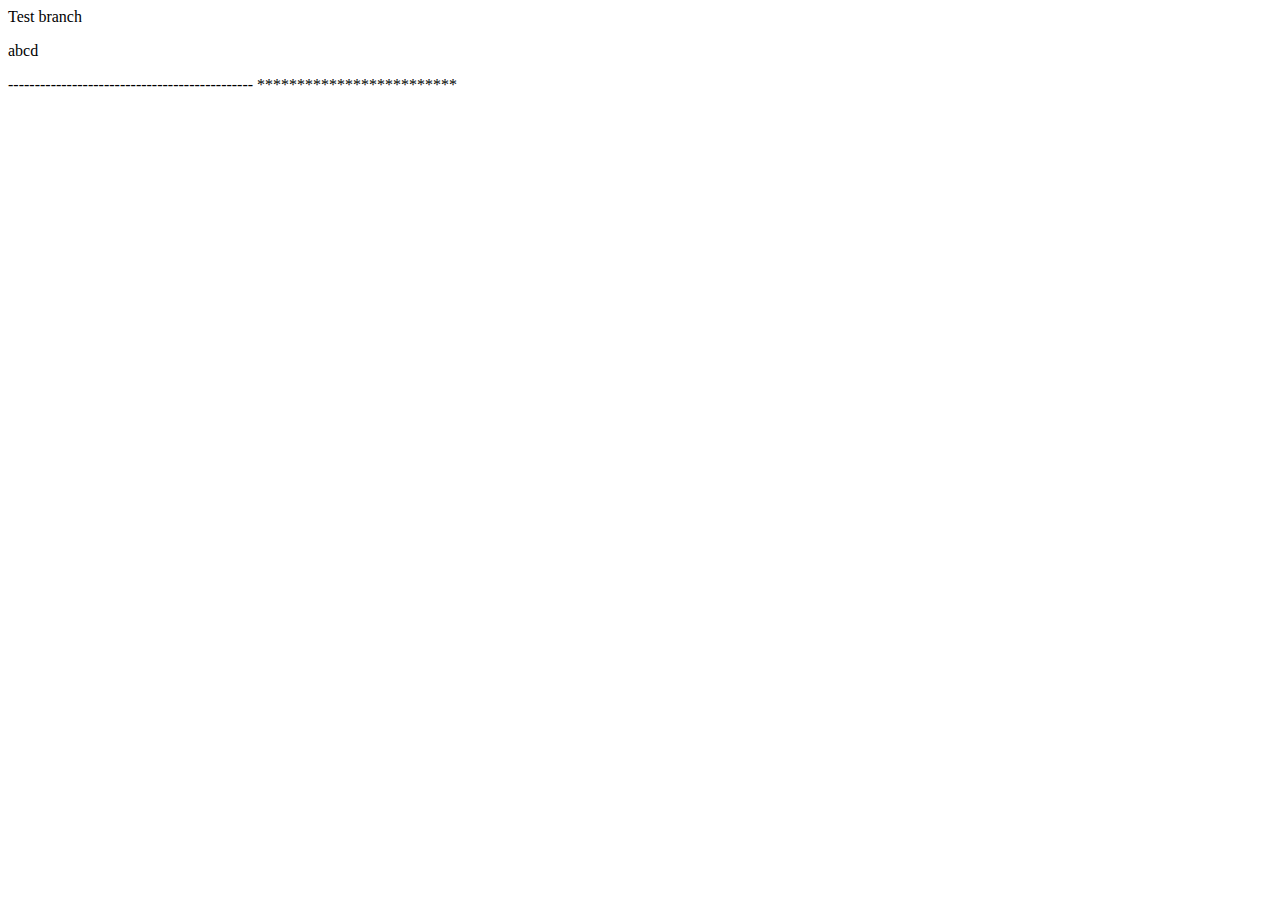
==== hello_test.html @ b2c8c808 "another branch" ====
<!DOCTYPE html>
<html>
<head>
	<meta charset="utf-8">
	<meta name="viewport" content="width=device-width, initial-scale=1">
	<title>test brsnch</title>
</head>
<body>
<h text-align:centre;> Test branch </h>
<p> abcd </p>
<p1> ---------------------------------------------- </p1>
<p2> ************************* </p2>
</body>
</html>
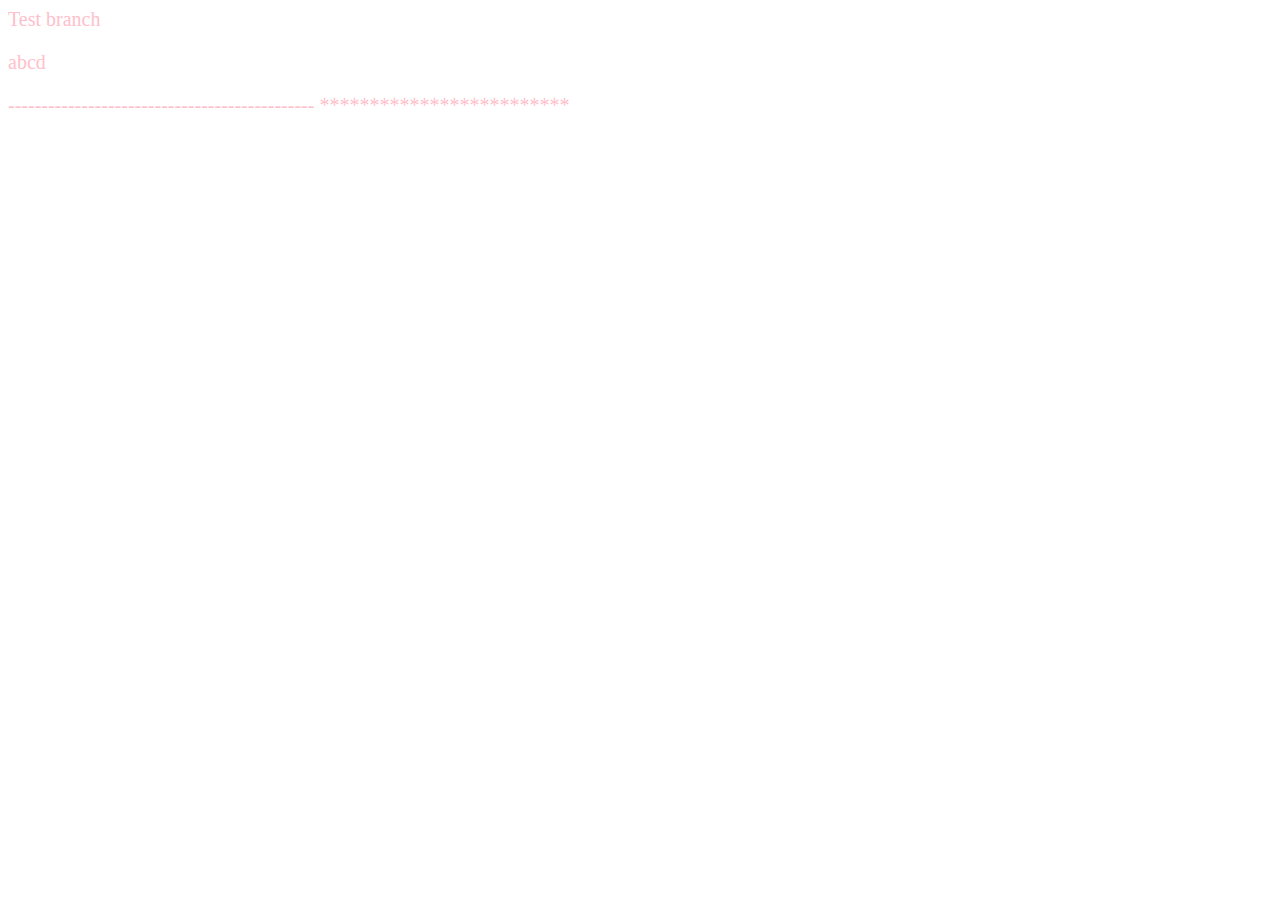
==== commit 0a804853: "defdsfdf" ====
--- a/hello_test.html
+++ b/hello_test.html
@@ -4,6 +4,7 @@
 	<meta charset="utf-8">
 	<meta name="viewport" content="width=device-width, initial-scale=1">
 	<title>test brsnch</title>
+	<link rel="stylesheet" href="hello_test.css">
 </head>
 <body>
 <h text-align:centre;> Test branch </h>
--- a/hello_test.css
+++ b/hello_test.css
@@ -0,0 +1,5 @@
+body{
+	color: pink;
+	font-size: 20px;
+	font-family: initial;
+}